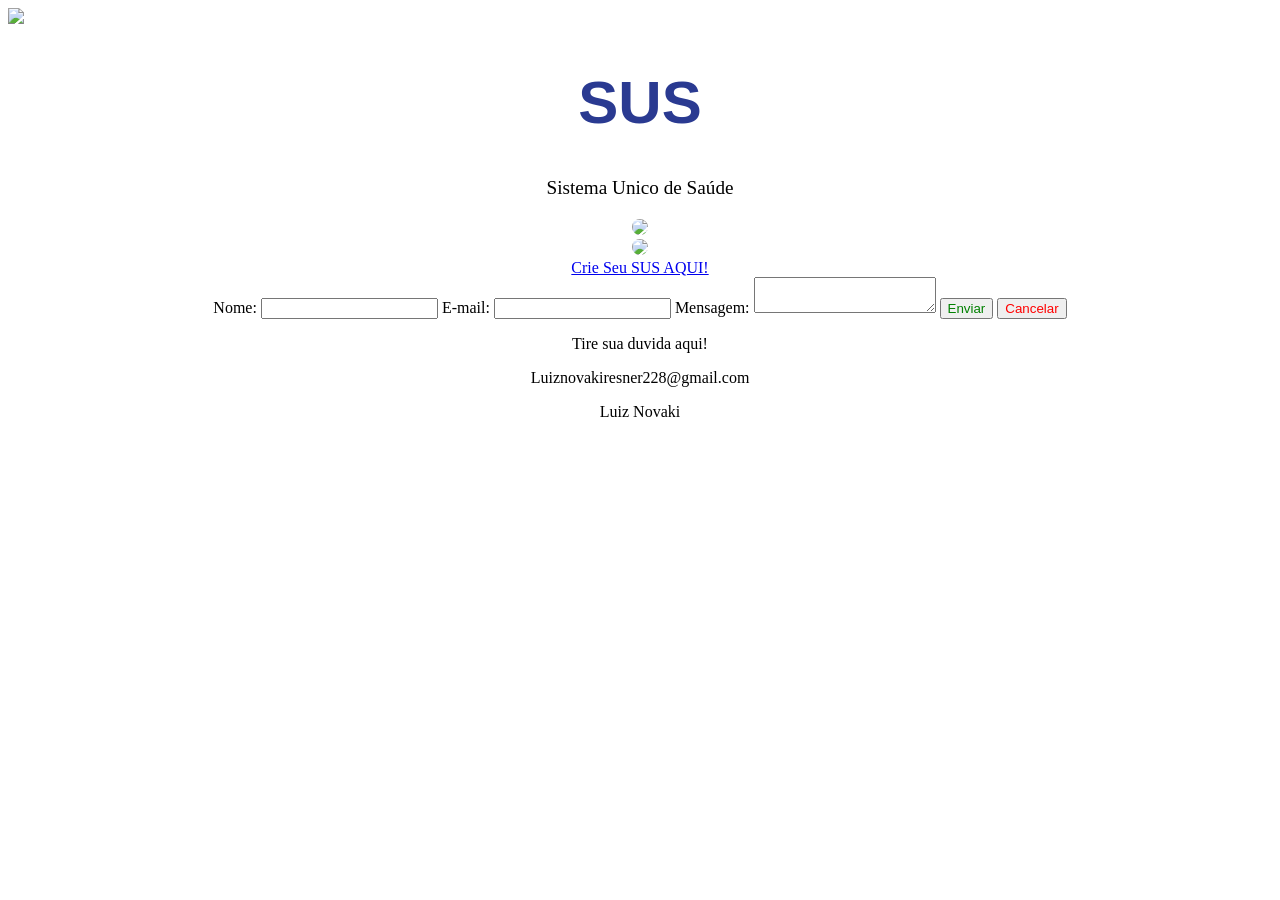
==== Luiznovaki.html.html @ c2adb97b "feat 12345" ====
<!DOCTYPE html>
<html lang="pt-br">
<head>
    <meta charset="UTF-8">
    <meta name="viewport" content="width=device-width, initial-scale=1.0">
    <title>SuS</title>
</head>
<body style="background-color: rgb(255, 255, 255);">
  <thead style="align-items: center;">
   <img style="align-items: first baseline;" src="img/Logo_SUS.svg.png" width="75">
    <h1 style="font-size: 60px ; color: rgb(42, 58, 145);font-family: 'Trebuchet MS', 'Lucida Sans Unicode', 'Lucida Grande', 'Lucida Sans', Arial, sans-serif;text-align: center;">SUS</h1>
     <p style="text-align: center;font-size: larger;color: black;">Sistema Unico de Saúde</p>
  </thead>
    <center>
    <div style="align-items: center; border-radius: 8px;">
        <img style="align-items: left; border-radius: 8px;" src="img/img.png" width="600">
        <br>
        <img style="border-radius: 8px;" src="img/img2.png" width="600">
    </div>
  <a href="https://www.gov.br/saude/pt-br/sus">Crie Seu SUS AQUI!</a>
    </center>
    <center>
 <div>
    <form action="/submit" method="post">
        <label for="nome">Nome:</label>
        <input type="text" id="nome" name="nome" required>
        <label for="email">E-mail:</label>
        <input type="email" id="email" name="email" required>
        <label for="mensagem">Mensagem:</label>
        <textarea id="mensagem" name="mensagem"></textarea>
        <button style="color: green;" type="submit">Enviar</button>
        <button style="color: red;" type="cancel">Cancelar</button>
    </form>
 </div>
    </center>
    <footer style="text-align: center;">
        <p>Tire sua duvida aqui!</p>
        <p>Luiznovakiresner228@gmail.com</p>
        <p style="text-align:center;">Luiz Novaki</p>
    </footer>
</body>
</html>
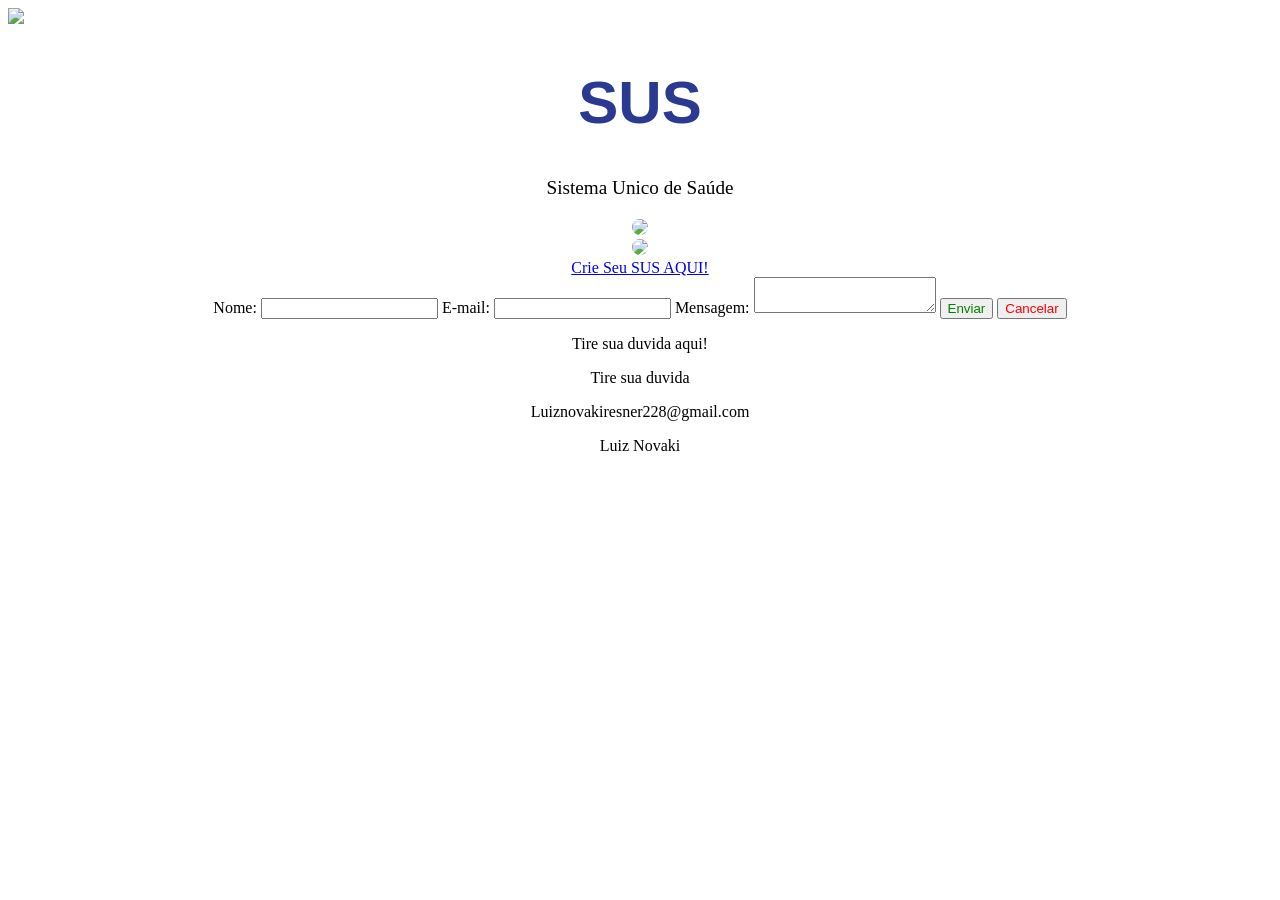
==== commit 223b5de0: "alteração duvida" ====
--- a/Luiznovaki.html.html
+++ b/Luiznovaki.html.html
@@ -35,6 +35,7 @@
     </center>
     <footer style="text-align: center;">
         <p>Tire sua duvida aqui!</p>
+        <p>Tire sua duvida</p>
         <p>Luiznovakiresner228@gmail.com</p>
         <p style="text-align:center;">Luiz Novaki</p>
     </footer>
